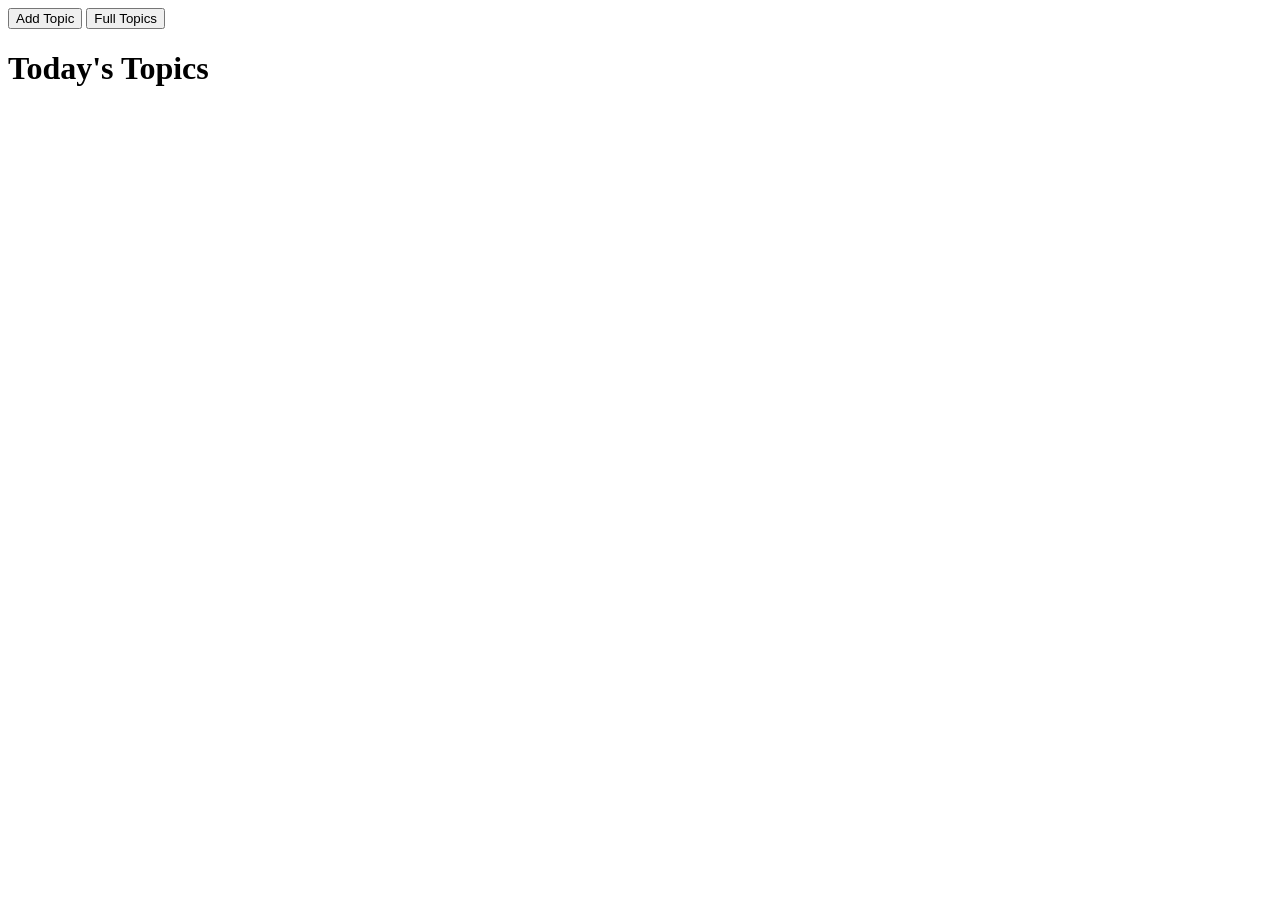
==== index.html @ 743908ce "feat: frontend MVP - today's topics, panel, SM-2 review flow" ====
<html> 
<head> 
    <title>Review  Master</title>
</head>
<body> 
    <button class = "button">Add Topic</button> 
    <button class ="button">Full Topics</button>
    <h1>Today's Topics</h1>
    <ul id ="list"></ul> 
    <dialog id = "my panel">
        <button id ="close-button" class = "close-btn">❌</button>
        <h1 id ="panel-topic-name"></h1>
        <button id = "btn-5" class = "button">5</button>
        <button id = "btn-4" class = "button">4</button>
        <button id = "btn-3" class = "button">3</button>
        <button id = "btn-2" class = "button">2</button>
        <button id = "btn-1" class = "button">1</button>
    </dialog>
    <script>
        const dialog = document.getElementById("my panel")
        let currentTopicId = null
        let currentLi = null
        fetch("http://127.0.0.1:8000/topics").then(res => res.json()).then(data => {const due = data.filter(topic => topic.next_review_date <= new Date().toISOString().split("T")[0])
        const list = document.getElementById("list")
        due.forEach(topic =>{
            const li = document.createElement("li")
            li.innerText = topic.name
            li.onclick = () => {
                const panelTitle = document.getElementById("panel-topic-name")
                currentTopicId = topic.id
                currentLi = li
                panelTitle.innerText = topic.name
                dialog.showModal()
            }
            list.appendChild(li)
            })
        })
        const closeButton = document.getElementById("close-button")
        closeButton.onclick = () => {
            dialog.close()
        }
        const btn5 = document.getElementById("btn-5")
        btn5.onclick = () => {
            fetch("http://127.0.0.1:8000/review?id=" + currentTopicId + "&quality=5").then(res => res.json())
            .then(() => {
                currentLi.remove()
                dialog.close()
            })
        }
        const btn4 = document.getElementById("btn-4")
        btn4.onclick = () => {
            fetch("http://127.0.0.1:8000/review?id=" + currentTopicId + "&quality=4").then(res => res.json())
            .then(() => {
                currentLi.remove()
                dialog.close()
            })
        }
        const btn3 = document.getElementById("btn-3")
        btn3.onclick = () => {
            fetch("http://127.0.0.1:8000/review?id=" + currentTopicId + "&quality=3").then(res => res.json())
            .then(() => {
                currentLi.remove()
                dialog.close()
            })
        }
        const btn2 = document.getElementById("btn-2")
        btn2.onclick = () => {
            fetch("http://127.0.0.1:8000/review?id=" + currentTopicId + "&quality=2").then(res => res.json())
            .then(() => {
                currentLi.remove()
                dialog.close()
            })
        }
        const btn1 = document.getElementById("btn-1")
        btn1.onclick = () => {
            fetch("http://127.0.0.1:8000/review?id=" + currentTopicId + "&quality=1").then(res => res.json())
            .then(() => {
                currentLi.remove()
                dialog.close()
            })
        }
    </script>
</body>
</html>
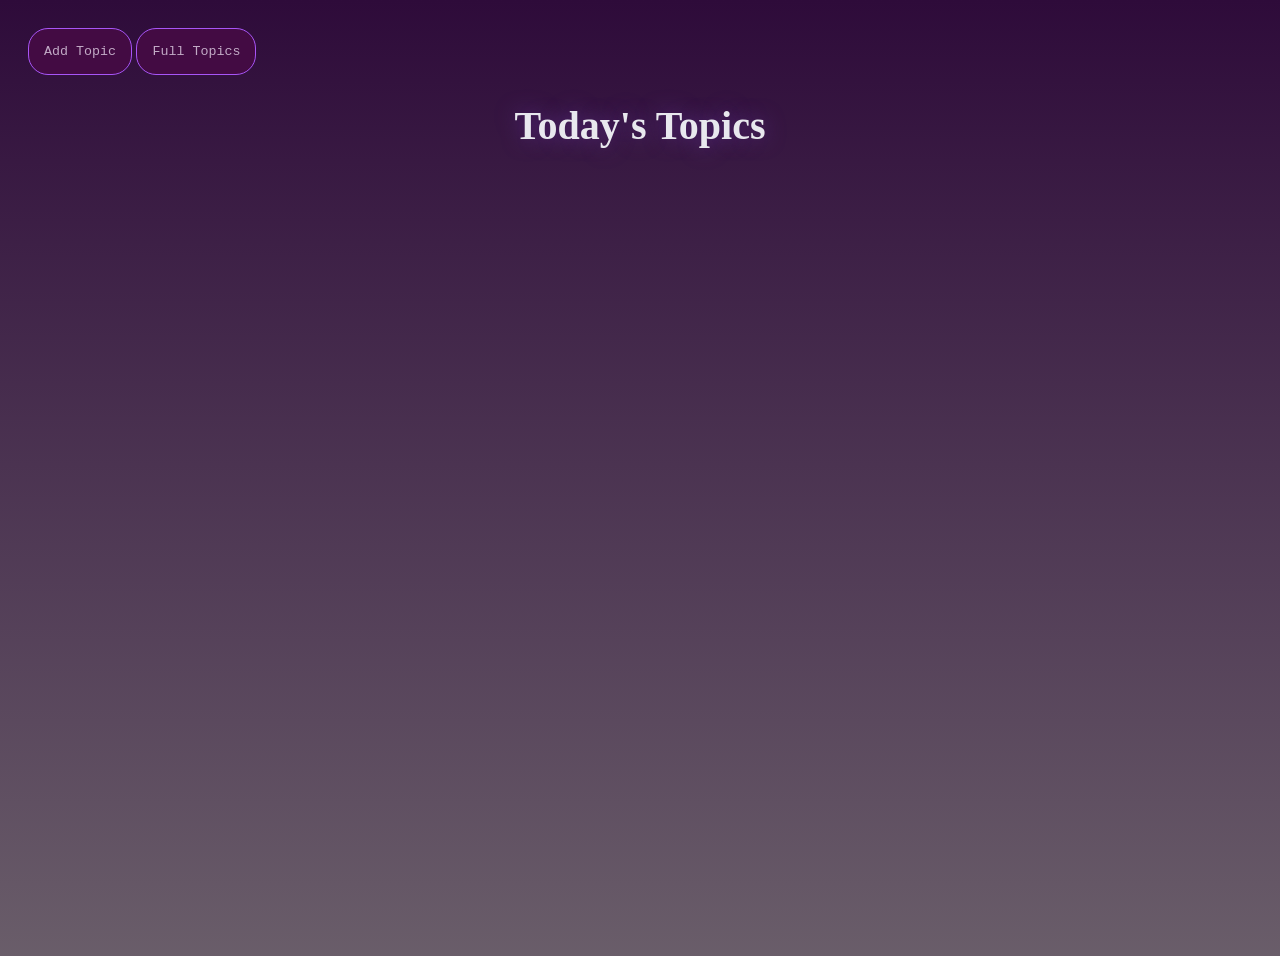
==== commit 610fa2a8: "completed styling and UI fixes" ====
--- a/index.html
+++ b/index.html
@@ -1,23 +1,31 @@
 <html> 
 <head> 
     <title>Review  Master</title>
+    <link rel="stylesheet" href ="style.css">
 </head>
 <body> 
-    <button class = "button">Add Topic</button> 
-    <button class ="button">Full Topics</button>
+    <button id = "topic-button" class = "button">Add Topic</button> 
+    <button id = "full-topic" class ="button">Full Topics</button>
+    <div id ="add-topic-form" style="display:none">
+        <input id="topic-input" type="text" placeholder="Enter topic name">
+        <button id="submit-topic" class="button">Add</button>
+        <button id ="cancel-topic" class="button">cancel</button>
+    </div>
     <h1>Today's Topics</h1>
-    <ul id ="list"></ul> 
-    <dialog id = "my panel">
-        <button id ="close-button" class = "close-btn">❌</button>
+    <ul id="list"></ul>
+    <dialog id = "mypanel">
+        <button id ="close-button" class = "button close-btn">x</button>
         <h1 id ="panel-topic-name"></h1>
-        <button id = "btn-5" class = "button">5</button>
-        <button id = "btn-4" class = "button">4</button>
-        <button id = "btn-3" class = "button">3</button>
-        <button id = "btn-2" class = "button">2</button>
-        <button id = "btn-1" class = "button">1</button>
+        <div id ="rating-buttons">
+            <button id = "btn-5" class = "button">5</button>
+            <button id = "btn-4" class = "button">4</button>
+            <button id = "btn-3" class = "button">3</button>
+            <button id = "btn-2" class = "button">2</button>
+            <button id = "btn-1" class = "button">1</button>
+        </div>
     </dialog>
     <script>
-        const dialog = document.getElementById("my panel")
+        const dialog = document.getElementById("mypanel")
         let currentTopicId = null
         let currentLi = null
         fetch("http://127.0.0.1:8000/topics").then(res => res.json()).then(data => {const due = data.filter(topic => topic.next_review_date <= new Date().toISOString().split("T")[0])
@@ -79,6 +87,29 @@
                 dialog.close()
             })
         }
+        const topicButton = document.getElementById("topic-button")
+        topicButton.onclick = () => {
+            document.getElementById("add-topic-form").style.display = "block"
+        }
+
+        const submitTopic = document.getElementById("submit-topic")
+        submitTopic.onclick = () => {
+            const name = document.getElementById("topic-input").value
+            if (name){
+                fetch("http://127.0.0.1:8000/add-topic?name=" + name, {method: "POST"})
+                document.getElementById("add-topic-form").style.display = "none"
+                document.getElementById("topic-input").value = ""
+            }
+        }
+        const cancelTopic = document.getElementById("cancel-topic")
+        cancelTopic.onclick = () => {
+            document.getElementById("add-topic-form").style.display = "none"
+            document.getElementById("topic-input").value = ""
+        }
+        const fullTopic = document.getElementById("full-topic")
+        fullTopic.onclick = () => {
+            window.location.href = "topics.html"
+        }
     </script>
 </body>
 </html>
--- a/style.css
+++ b/style.css
@@ -0,0 +1,82 @@
+body{
+    background: linear-gradient(to bottom, #2e0b3a, rgba(24, 5, 24, 0.647));
+    color :#e2e8f0;
+    font-family :'Inter', sans-serif;
+    min-height: 100vh;
+    padding : 20px
+}
+h1{
+    color:rgb(232, 232, 238);
+    text-align:center;
+    text-shadow: 0 0 20px #582b83;
+    font-size: 40px;
+    font-family: 'Times New Roman', Times, serif;
+}
+.button{
+    background-color: rgb(67, 11, 67);
+    color:rgb(194, 171, 198);
+    border-radius: 20px;
+    border: 1px solid #a855f7;
+    padding: 15px;
+    cursor: pointer;
+    font-family: 'Courier New', monospace;
+    font-weight: 500;
+
+}
+.button:hover{
+    box-shadow: 0 0 15px #a855f7;
+    background-color: rgb(100, 20, 100);
+}
+li {
+    background-color: rgb(45, 10, 55);
+    border: 1px solid #a855f7;
+    border-radius: 10px;
+    padding: 15px;
+    cursor: pointer;
+    margin-bottom: 5px;
+    list-style: none;
+    display: flex;
+    justify-content: space-between;
+}
+li:hover{
+    box-shadow: 0 0 15px #7d38bd;
+    background-color: rgb(60, 16, 60);
+    transform: scale(1.03)
+}
+dialog[open]{
+    background-color: rgb(30, 5, 40);
+    border: 1px solid #a855f7;
+    border-radius: 15px;
+    padding: 30px;
+    color: #e2e8f0;
+    width: 65%;
+    min-height: 65vh;
+    display: flex;
+    flex-direction: column;
+    justify-content: space-between;
+}
+#rating-buttons{
+    display: flex;
+    flex-direction: row;
+    justify-content: center;
+    gap: 10px
+}
+.close-btn{
+    align-self: flex-end;
+    width: fit-content;
+    padding: 8px 15px;
+}
+ul{
+    padding: 0;
+    list-style: none;
+}
+#topic-input{
+     background-color: rgb(45, 10, 55);
+    border: 1px solid #a855f7;
+    border-radius: 20px;
+    color: #e2e8f0;
+    padding: 15px;
+    font-family: 'Inter', sans-serif;
+    outline: none;
+}
+
